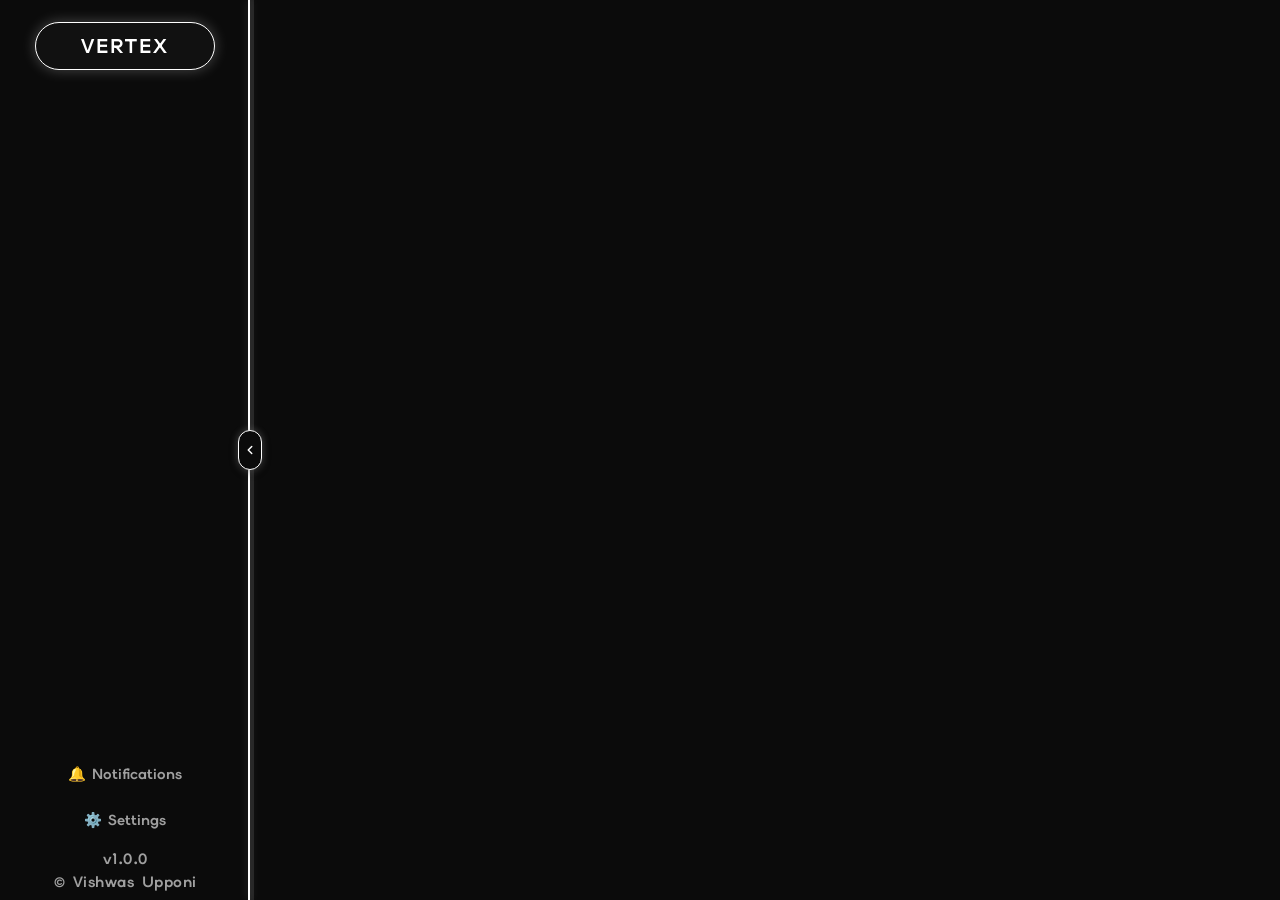
==== web_ui/index.html @ 09a0fcd8 "v1.0.0 release" ====
<!DOCTYPE html>
<html lang="en" data-mode="dark" data-palette="Monochrome Black">
<head>
  <meta charset="UTF-8">
  <meta name="viewport" content="width=device-width, initial-scale=1.0">
  <title>Vertex</title>
  <link rel="stylesheet" href="styles.css?v=2">
</head>
<body>
  <div class="app-container">
    <!-- EXTREME LEFT HOVER TRIGGER FOR AUTO-PEEK -->
    <div id="sidebar-hover-trigger" class="sidebar-hover-trigger" title="Hover to expand sidebar"></div>

    <!-- LEFT SIDEBAR -->
    <aside class="sidebar" id="sidebar">
      <div class="sidebar-separator"></div>

      <!-- Center-Right Edge Collapse Toggle Button (Straddling the separator line) -->
      <button id="sidebar-collapse-btn" class="sidebar-collapse-btn" onclick="toggleSidebarCollapse(event)" title="Collapse Sidebar">
        <svg width="14" height="14" viewBox="0 0 24 24" fill="none" stroke="currentColor" stroke-width="2.5" stroke-linecap="round" stroke-linejoin="round">
          <polyline points="15 18 9 12 15 6"></polyline>
        </svg>
      </button>

      <!-- 1. Centered Glowing Logo Badge -->
      <div class="logo-badge-container" onclick="loadPage('home')" title="Dashboard">
        <div class="logo-badge-text">VERTEX</div>
      </div>

      <!-- 2. Dynamic Modules Navigation Stack (Synchronized dynamically on launch based on UserData/modules) -->
      <div class="module-nav-stack" id="module-nav-stack"></div>

      <!-- 3. Spacer row pushes bottom buttons down -->
      <div class="sidebar-spacer"></div>

      <!-- 4. Static Bottom Buttons & Footer -->
      <div class="bottom-nav-stack">
        <button class="nav-btn bottom-btn" data-page="notifications" onclick="loadPage('notifications')" style="position: relative;">
          <span id="nav-notifications-label">🔔  Notifications</span>
          <span id="sidebar-update-dot" style="display:none; position: absolute; right: 14px; top: 50%; transform: translateY(-50%); width:7px; height:7px; border-radius:50%; background:#10B981; box-shadow:0 0 6px #10B981;"></span>
        </button>
        <button class="nav-btn bottom-btn" data-page="settings" onclick="loadPage('settings')">
          <span>⚙️  Settings</span>
        </button>
        <div class="sidebar-footer">
          <div class="footer-version">v1.0.0</div>
          <div class="footer-author">© Vishwas Upponi</div>
        </div>
      </div>
    </aside>

    <!-- RESIZABLE SASH DIVIDER -->
    <div class="sash-divider" id="sash"></div>

    <!-- MAIN WRAPPER (Persistent Banner + Viewport) -->
    <div class="main-wrapper" style="flex: 1; display: flex; flex-direction: column; height: 100vh; overflow: hidden;">
      <!-- Top App Update Announcement Banner -->
      <div id="app-update-banner" class="app-update-banner" style="display: none;">
        <div class="update-banner-content">
          <span class="update-banner-icon">🚀</span>
          <span id="update-banner-text" class="update-banner-text">Update Available: Vertex Application</span>
          <span id="update-banner-channel" class="update-channel-badge">Stable</span>
        </div>
        <div class="update-banner-actions">
          <button id="update-banner-view-btn" class="update-banner-btn primary" onclick="onUpdateBannerAction('view')">View Release Notes</button>
          <button id="update-banner-dl-btn" class="update-banner-btn secondary" onclick="onUpdateBannerAction('download')">Download</button>
          <button class="update-banner-close" onclick="dismissUpdateBanner()" title="Dismiss">✖</button>
        </div>
      </div>

      <!-- MAIN SCROLLABLE VIEWPORT -->
      <main class="main-viewport" id="viewport" style="flex: 1; height: auto;">
        <!-- Active View rendered here -->
      </main>
    </div>
  </div>

  <script src="app.js"></script>
</body>
</html>
---- web_ui/styles.css ----
@import url('fonts.css');

:root {
  --font-family: 'AppFont', 'Lexend', -apple-system, BlinkMacSystemFont, 'Segoe UI', Roboto, sans-serif;
  --transition-speed: 0.18s cubic-bezier(0.4, 0, 0.2, 1);
  --card-radius: 24px;
  --btn-radius: 21px;

  /* Default Dark Mode (Monochrome Black) */
  --bg-app: #0B0B0B;
  --bg-sidebar: #0B0B0B;
  --bg-card: #111111;
  --bg-card-hover: #161616;
  --bg-input: #1A1A1A;
  --border-card: #222222;
  --border-subtle: #1E1E1E;
  --border-strong: #333333;
  --text-primary: #FFFFFF;
  --text-secondary: #A0A0A0;
  --text-muted: #666666;
  --text-dim: #555555;
  --accent: #FFFFFF;
  --accent-hover: #E5E7EB;
  --accent-text: #111827;
  --accent-glow: rgba(255, 255, 255, 0.25);
  --btn-neutral-bg: #2A2A2A;
  --btn-neutral-hover: #3A3A3A;
  --btn-neutral-text: #FFFFFF;
  --danger: #EF4444;
  --danger-hover: #DC2626;
  --success: #10B981;
}

/* ─────────────────────────────────────────────────────────────
   EXACT PALETTES FROM THEME_MANAGER.PY (DARK MODE)
   ───────────────────────────────────────────────────────────── */
[data-mode="dark"][data-palette="Monochrome Black"], [data-mode="dark"] {
  --accent: #FFFFFF;
  --accent-hover: #333333;
  --accent-text: #111827;
  --accent-glow: rgba(255, 255, 255, 0.25);
}

[data-mode="dark"][data-palette="Teal & Cyan (Original)"] {
  --accent: #14B8A6;
  --accent-hover: #0D9488;
  --accent-text: #0B0B0B;
  --accent-glow: rgba(20, 184, 166, 0.3);
}

[data-mode="dark"][data-palette="Royal Purple"] {
  --accent: #8B5CF6;
  --accent-hover: #7C3AED;
  --accent-text: #FFFFFF;
  --accent-glow: rgba(139, 92, 246, 0.3);
}

[data-mode="dark"][data-palette="Emerald Green"] {
  --accent: #10B981;
  --accent-hover: #059669;
  --accent-text: #0B0B0B;
  --accent-glow: rgba(16, 185, 129, 0.3);
}

[data-mode="dark"][data-palette="Sunset Orange"] {
  --accent: #F97316;
  --accent-hover: #EA580C;
  --accent-text: #0B0B0B;
  --accent-glow: rgba(249, 115, 22, 0.3);
}

[data-mode="dark"][data-palette="Sakura Pink"] {
  --accent: #EC4899;
  --accent-hover: #DB2777;
  --accent-text: #FFFFFF;
  --accent-glow: rgba(236, 72, 153, 0.3);
}

[data-mode="dark"][data-palette="Classic Blue"] {
  --accent: #3B82F6;
  --accent-hover: #2563EB;
  --accent-text: #FFFFFF;
  --accent-glow: rgba(59, 130, 246, 0.3);
}

/* ─────────────────────────────────────────────────────────────
   EXACT LIGHT MODE COLOR TOKENS
   ───────────────────────────────────────────────────────────── */
[data-mode="light"] {
  --bg-app: #EAECEF;
  --bg-sidebar: #EAECEF;
  --bg-card: #FFFFFF;
  --bg-card-hover: #F8FAFC;
  --bg-input: #FFFFFF;
  --border-card: #D1D5DB;
  --border-subtle: #E5E7EB;
  --border-strong: #9CA3AF;
  --text-primary: #111827;
  --text-secondary: #4B5563;
  --text-muted: #9CA3AF;
  --text-dim: #9CA3AF;
  --btn-neutral-bg: #E5E7EB;
  --btn-neutral-hover: #D1D5DB;
  --btn-neutral-text: #111827;
  --danger: #DC2626;
  --danger-hover: #B91C1C;
  --success: #059669;
}

[data-mode="light"][data-palette="Monochrome Black"], [data-mode="light"] {
  --accent: #111827;
  --accent-hover: #1F2937;
  --accent-text: #FFFFFF;
  --accent-glow: rgba(17, 24, 39, 0.2);
}

[data-mode="light"][data-palette="Teal & Cyan (Original)"] {
  --accent: #00796B;
  --accent-hover: #005B50;
  --accent-text: #FFFFFF;
  --accent-glow: rgba(0, 121, 107, 0.2);
}

[data-mode="light"][data-palette="Royal Purple"] {
  --accent: #6D28D9;
  --accent-hover: #5B21B6;
  --accent-text: #FFFFFF;
  --accent-glow: rgba(109, 40, 217, 0.2);
}

[data-mode="light"][data-palette="Emerald Green"] {
  --accent: #047857;
  --accent-hover: #065F46;
  --accent-text: #FFFFFF;
  --accent-glow: rgba(4, 120, 87, 0.2);
}

[data-mode="light"][data-palette="Sunset Orange"] {
  --accent: #C2410C;
  --accent-hover: #9A3412;
  --accent-text: #FFFFFF;
  --accent-glow: rgba(194, 65, 12, 0.2);
}

[data-mode="light"][data-palette="Sakura Pink"] {
  --accent: #BE185D;
  --accent-hover: #9D174D;
  --accent-text: #FFFFFF;
  --accent-glow: rgba(190, 24, 93, 0.2);
}

[data-mode="light"][data-palette="Classic Blue"] {
  --accent: #1D4ED8;
  --accent-hover: #1E40AF;
  --accent-text: #FFFFFF;
  --accent-glow: rgba(29, 78, 216, 0.2);
}

/* ─────────────────────────────────────────────────────────────
   GLOBAL SELECTABLE TEXT RULE (Ground Rule)
   ───────────────────────────────────────────────────────────── */
* {
  margin: 0;
  padding: 0;
  box-sizing: border-box;
  -webkit-user-select: text !important;
  user-select: text !important;
}

h1, h2, h3, h4, h5, h6, p, span, div, label, td, th {
  -webkit-user-select: text !important;
  user-select: text !important;
}

button, input[type="button"], input[type="submit"], .sash-divider {
  -webkit-user-select: none !important;
  user-select: none !important;
}

body {
  font-family: var(--font-family);
  background-color: var(--bg-app);
  color: var(--text-primary);
  overflow: hidden;
  height: 100vh;
  width: 100vw;
  display: flex;
}

/* ----------------- APP CONTAINER ----------------- */
.app-container {
  display: flex;
  width: 100%;
  height: 100%;
}

/* ----------------- LEFT SIDEBAR (MINIMAL SLEEK WIDTH) ----------------- */
.sidebar {
  width: 250px;
  min-width: 210px;
  max-width: 380px;
  background-color: var(--bg-sidebar);
  position: relative;
  display: flex;
  flex-direction: column;
  padding: 0 12px 6px 12px;
  flex-shrink: 0;
  transition: width 0.22s cubic-bezier(0.4, 0, 0.2, 1), opacity 0.18s ease;
}

/* Center-Right Edge Collapse Button (Straddling the vertical separator line) */
.sidebar-collapse-btn {
  position: absolute;
  top: 50%;
  right: -12px;
  transform: translateY(-50%);
  width: 24px;
  height: 40px;
  border-radius: 12px;
  border: 1.5px solid var(--accent);
  background: var(--bg-sidebar);
  color: var(--text-primary);
  display: flex;
  align-items: center;
  justify-content: center;
  cursor: pointer;
  z-index: 1000;
  box-shadow: 0 0 8px var(--accent-glow), 0 2px 8px rgba(0, 0, 0, 0.4);
  transition: background var(--transition-speed), color var(--transition-speed), border-color var(--transition-speed), box-shadow var(--transition-speed), transform 0.15s ease;
  padding: 0;
  outline: none;
}
.sidebar-collapse-btn:hover {
  background: var(--accent);
  color: var(--accent-text);
  border-color: var(--accent);
  box-shadow: 0 0 16px var(--accent-glow), 0 4px 12px rgba(0, 0, 0, 0.5);
  transform: translateY(-50%) scale(1.1);
}
.sidebar-collapse-btn:active {
  transform: translateY(-50%) scale(0.95);
}

/* Extreme left edge hover trigger zone when collapsed */
.sidebar-hover-trigger {
  position: fixed;
  top: 0;
  left: 0;
  width: 14px;
  height: 100vh;
  z-index: 998;
  display: none;
  background: transparent;
  cursor: pointer;
  transition: background 0.15s ease, box-shadow 0.15s ease;
}
.sidebar-hover-trigger.active {
  display: block;
}
.sidebar-hover-trigger:hover {
  background: rgba(255, 255, 255, 0.05);
  box-shadow: 2px 0 10px var(--accent-glow);
}

/* Collapsed Sidebar */
.sidebar.collapsed {
  width: 0 !important;
  min-width: 0 !important;
  max-width: 0 !important;
  padding: 0 !important;
  margin: 0 !important;
  overflow: hidden !important;
  border: none !important;
  opacity: 0 !important;
  pointer-events: none !important;
}

.sash-divider.collapsed {
  display: none !important;
}

/* Peeking Sidebar (Hover-expanded over the screen) */
.sidebar.sidebar-peeking {
  position: fixed !important;
  top: 0 !important;
  left: 0 !important;
  height: 100vh !important;
  width: 250px !important;
  min-width: 250px !important;
  max-width: 250px !important;
  padding: 0 12px 6px 12px !important;
  opacity: 1 !important;
  pointer-events: auto !important;
  z-index: 9999 !important;
  box-shadow: 8px 0 32px rgba(0, 0, 0, 0.6) !important;
  overflow: visible !important;
  animation: sidebarSlideIn 0.2s ease-out;
}

@keyframes sidebarSlideIn {
  from { transform: translateX(-100%); opacity: 0; }
  to { transform: translateX(0); opacity: 1; }
}

.sidebar-separator {
  position: absolute;
  top: 0;
  right: 0;
  width: 2px;
  height: 100%;
  background: var(--accent);
  box-shadow: 0 0 10px var(--accent-glow);
}

/* Wider, Rounder Pill Vertex Logo Button */
.logo-badge-container {
  width: 180px;
  height: 48px;
  margin: 22px auto 26px auto;
  border-radius: 24px;
  border: 1.5px solid var(--accent);
  background: var(--bg-card);
  box-shadow: 0 0 14px var(--accent-glow);
  display: flex;
  align-items: center;
  justify-content: center;
  cursor: pointer;
  transition: transform var(--transition-speed), box-shadow var(--transition-speed);
  -webkit-user-select: none !important;
  user-select: none !important;
}

.logo-badge-container:hover {
  transform: scale(1.03);
  box-shadow: 0 0 20px var(--accent-glow);
}

.logo-badge-text {
  font-size: 20px;
  font-weight: 800;
  letter-spacing: 2px;
  color: var(--text-primary);
}

.sidebar-footer {
  text-align: center;
  padding: 8px 0 2px 0;
  color: var(--text-secondary);
}

.footer-version,
.footer-author {
  font-family: var(--font-family);
  font-size: 15px;
  font-weight: 600;
  letter-spacing: 0.5px;
  color: var(--text-secondary);
}

.footer-author {
  margin-top: 3px;
}

/* Dynamic Modules Navigation Stack */
.module-nav-stack {
  display: flex;
  flex-direction: column;
  gap: 6px;
  overflow-y: auto;
}

/* Spacer to push bottom items down */
.sidebar-spacer {
  flex-grow: 1;
  min-height: 16px;
}

/* Bottom Static Buttons Stack */
.bottom-nav-stack {
  display: flex;
  flex-direction: column;
  gap: 6px;
  padding-bottom: 0;
}

.nav-btn {
  height: 38px;
  border-radius: 19px;
  background: transparent;
  color: var(--text-secondary);
  border: none;
  outline: none;
  display: flex;
  align-items: center;
  justify-content: center;
  font-family: var(--font-family);
  font-size: 13px;
  font-weight: 700;
  cursor: pointer;
  transition: background var(--transition-speed), color var(--transition-speed);
  padding: 0 12px;
  text-align: center;
  white-space: nowrap;
  overflow: hidden;
  text-overflow: ellipsis;
}

.nav-btn:hover {
  background: var(--btn-neutral-bg);
  color: var(--text-primary);
}

.nav-btn.active {
  background: var(--accent);
  color: var(--accent-text);
  box-shadow: 0 4px 14px var(--accent-glow);
}

.nav-btn.bottom-btn {
  height: 40px;
  border-radius: 20px;
  font-size: 14.5px;
}

.sidebar-footer {
  text-align: center;
  font-size: 11.5px;
  color: var(--text-secondary);
  font-weight: 700;
  padding-top: 4px;
}

.sash-divider {
  width: 4px;
  background-color: var(--border-card);
  cursor: col-resize;
  flex-shrink: 0;
  transition: background-color var(--transition-speed);
}
.sash-divider:hover {
  background-color: var(--accent);
}

/* ----------------- MAIN VIEWPORT (FULL HEIGHT FLEX) ----------------- */
.main-viewport {
  flex: 1;
  overflow: hidden;
  padding: 14px 20px 14px 20px;
  background-color: var(--bg-app);
  display: flex;
  flex-direction: column;
  height: 100vh;
  box-sizing: border-box;
}

/* ----------------- 24PX CARDS ----------------- */
.original-card {
  background-color: var(--bg-card);
  border: 1px solid var(--border-card);
  border-radius: var(--card-radius);
}

/* ----------------- 21PX PILL BUTTONS ----------------- */
.btn-pill {
  height: 42px;
  border-radius: var(--btn-radius);
  padding: 0 24px;
  font-family: var(--font-family);
  font-size: 13.5px;
  font-weight: 700;
  border: none;
  outline: none;
  cursor: pointer;
  display: inline-flex;
  align-items: center;
  justify-content: center;
  gap: 8px;
  white-space: nowrap;
  transition: all var(--transition-speed);
}

.btn-pill-primary {
  background-color: var(--accent);
  color: var(--accent-text);
  box-shadow: 0 4px 14px var(--accent-glow);
}

.btn-pill-primary:hover {
  background-color: var(--accent-hover);
  transform: translateY(-1px);
  box-shadow: 0 6px 20px var(--accent-glow);
}

.btn-pill-secondary {
  background-color: var(--btn-neutral-bg);
  color: var(--btn-neutral-text);
}

.btn-pill-secondary:hover {
  background-color: var(--btn-neutral-hover);
}

/* Compact Actions in Web Card (Vertically centered) */
.btn-compact {
  height: 28px;
  border-radius: 14px;
  font-size: 12px;
  padding: 0 14px;
  display: inline-flex;
  align-items: center;
  justify-content: center;
  line-height: 1;
}

/* ----------------- HOME PAGE FULL-HEIGHT EXPANDING LAYOUT ----------------- */
.home-page-container {
  display: flex;
  flex-direction: column;
  height: 100%;
  width: 100%;
  box-sizing: border-box;
}

.home-header {
  flex-shrink: 0;
  text-align: center;
  padding: 4px 10px 18px 10px; /* Clean breathing room between subtitle and web card */
}

.home-title {
  font-size: 32px;
  font-weight: 800;
  letter-spacing: 1.5px;
  color: var(--text-primary);
  margin-bottom: 4px;
}

.home-subtitle {
  font-size: 17px;
  color: var(--text-secondary);
  line-height: 1.45;
  width: 100%;
  margin: 0 auto;
}

.home-web-card {
  flex: 1;
  display: flex;
  flex-direction: column;
  margin-bottom: 12px;
  padding: 10px 14px 14px 14px;
  min-height: 220px;
  overflow: hidden;
}

/* Vertically middle-justified action bar */
.web-card-actions {
  display: flex;
  justify-content: flex-end;
  align-items: center; /* Vertically center in top bar */
  height: 36px;
  gap: 10px;
  margin-bottom: 8px;
  padding-right: 4px;
  flex-shrink: 0;
}

.web-frame-wrapper {
  flex: 1;
  width: 100%;
  border-radius: 16px;
  overflow: hidden;
  background: var(--bg-app);
  border: 1px solid var(--border-card);
  min-height: 180px;
  position: relative;
  cursor: auto !important;
}

.web-loading-bar {
  position: absolute;
  top: 0;
  left: 0;
  height: 3px;
  width: 0%;
  background: var(--accent);
  box-shadow: 0 0 10px var(--accent-glow);
  z-index: 100;
  transition: width 0.25s cubic-bezier(0.4, 0, 0.2, 1), opacity 0.2s ease;
  pointer-events: none;
}

.web-frame-wrapper iframe {
  width: 100%;
  height: 100%;
  border: none;
  display: block;
  cursor: auto !important;
  pointer-events: auto !important;
}

.home-social-card {
  flex-shrink: 0;
  margin-bottom: 0;
  padding: 14px 18px 16px 18px;
  text-align: center;
}

.social-title {
  font-size: 19px;
  font-weight: 700;
  color: var(--accent);
  margin-bottom: 12px;
}

.social-buttons-row {
  display: flex;
  gap: 16px;
  justify-content: center;
  flex-wrap: wrap;
}

/* ----------------- BRAND GLOW BUTTONS (+2 Points Larger) ----------------- */
.brand-glow-btn {
  width: 150px;
  height: 44px;
  border-radius: 22px;
  background-color: var(--bg-card);
  border: 1px solid var(--border-card);
  color: var(--text-secondary);
  font-family: var(--font-family);
  font-size: 15px;
  font-weight: 700;
  cursor: pointer;
  display: inline-flex;
  align-items: center;
  justify-content: center;
  transition: all var(--transition-speed);
}

.brand-glow-btn.website:hover {
  border-color: #1BE6D2;
  color: #1BE6D2;
  box-shadow: 0 0 14px rgba(27, 230, 210, 0.4);
}

.brand-glow-btn.linkedin:hover {
  border-color: #0077B5;
  color: #0077B5;
  box-shadow: 0 0 14px rgba(0, 119, 181, 0.4);
}

.brand-glow-btn.youtube:hover {
  border-color: #FF0000;
  color: #FF0000;
  box-shadow: 0 0 14px rgba(255, 0, 0, 0.4);
}

.brand-glow-btn.twitter:hover {
  border-color: #FFFFFF;
  color: #FFFFFF;
  box-shadow: 0 0 14px rgba(255, 255, 255, 0.4);
}

[data-mode="light"] .brand-glow-btn.website:hover {
  border-color: #00796B;
  color: #00796B;
  box-shadow: 0 0 14px rgba(0, 121, 107, 0.4);
}

[data-mode="light"] .brand-glow-btn.twitter:hover {
  border-color: #111827;
  color: #111827;
  box-shadow: 0 0 14px rgba(17, 24, 39, 0.4);
}

/* ----------------- SETTINGS PAGE STYLES ----------------- */
.settings-page-container {
  padding: 10px 20px 30px 20px;
  overflow-y: auto;
  height: 100%;
  width: 100%;
  box-sizing: border-box;
}

.settings-page-title {
  font-size: 24px;
  font-weight: 800;
  color: var(--text-primary);
  margin-bottom: 20px;
}

.settings-section-header {
  font-size: 16px;
  font-weight: 700;
  color: var(--accent);
  margin: 22px 0 8px 0;
}

.settings-card {
  padding: 20px 24px;
  margin-bottom: 12px;
  border-radius: 16px;
}

.settings-row {
  display: flex;
  justify-content: space-between;
  align-items: center;
  gap: 20px;
  flex-wrap: wrap;
}

.settings-info {
  flex: 1;
  min-width: 260px;
}

.settings-item-title {
  font-size: 15px;
  font-weight: 700;
  color: var(--text-primary);
  margin-bottom: 4px;
}

.settings-item-desc {
  font-size: 14px;
  color: var(--text-secondary);
  line-height: 1.45;
}

.settings-controls {
  display: flex;
  gap: 12px;
  align-items: center;
}

.settings-select {
  width: 195px;
  height: 42px;
  border-radius: 12px;
  background: var(--btn-neutral-bg);
  border: 1px solid var(--border-subtle);
  color: var(--btn-neutral-text);
  font-family: var(--font-family);
  font-size: 13.5px;
  font-weight: 700;
  padding: 0 14px;
  outline: none;
  cursor: pointer;
  transition: all var(--transition-speed);
}

.settings-select:hover {
  background: var(--btn-neutral-hover);
}

.settings-btn-mode {
  width: 150px;
  height: 42px;
  border-radius: 12px;
  background: var(--btn-neutral-bg);
  color: var(--btn-neutral-text);
  font-family: var(--font-family);
  font-size: 14px;
  font-weight: 700;
  border: none;
  cursor: pointer;
  transition: all var(--transition-speed);
  display: inline-flex;
  align-items: center;
  justify-content: center;
}

.settings-btn-mode:hover {
  background: var(--btn-neutral-hover);
}

.settings-btn-action {
  height: 42px;
  padding: 0 24px;
  border-radius: 12px;
  background: var(--accent);
  color: var(--accent-text);
  font-family: var(--font-family);
  font-size: 15px;
  font-weight: 700;
  border: none;
  cursor: pointer;
  transition: all var(--transition-speed);
  box-shadow: 0 4px 14px var(--accent-glow);
  display: inline-flex;
  align-items: center;
  justify-content: center;
}

.settings-btn-action:hover {
  background: var(--accent-hover);
  transform: translateY(-1px);
  box-shadow: 0 6px 18px var(--accent-glow);
}

/* ----------------- NOTIFICATIONS PAGE STYLES ----------------- */
.notif-page-container {
  padding: 10px 20px 30px 20px;
  overflow-y: auto;
  height: 100%;
  width: 100%;
  box-sizing: border-box;
}

.notif-header-row {
  display: flex;
  justify-content: space-between;
  align-items: center;
  margin-bottom: 20px;
  flex-wrap: wrap;
  gap: 15px;
}

.notif-page-title {
  font-size: 24px;
  font-weight: 800;
  color: var(--text-primary);
}

.notif-header-actions {
  display: flex;
  gap: 10px;
}

.notif-btn-primary {
  height: 38px;
  border-radius: 19px;
  padding: 0 20px;
  background: var(--accent);
  color: var(--accent-text);
  font-family: var(--font-family);
  font-size: 13px;
  font-weight: 700;
  border: none;
  cursor: pointer;
  box-shadow: 0 2px 10px var(--accent-glow);
  transition: all var(--transition-speed);
}

.notif-btn-primary:hover {
  background: var(--accent-hover);
  transform: translateY(-1px);
}

.notif-btn-secondary {
  height: 38px;
  border-radius: 19px;
  padding: 0 18px;
  background: var(--btn-neutral-bg);
  color: var(--btn-neutral-text);
  font-family: var(--font-family);
  font-size: 13px;
  font-weight: 700;
  border: none;
  cursor: pointer;
  transition: all var(--transition-speed);
}

.notif-btn-secondary:hover {
  background: var(--btn-neutral-hover);
}

.notif-filter-bar {
  display: flex;
  justify-content: space-between;
  align-items: center;
  gap: 15px;
  margin-bottom: 20px;
  flex-wrap: wrap;
}

.notif-search-input {
  width: 320px;
  height: 40px;
  border-radius: 20px;
  background: var(--bg-card);
  border: 1px solid var(--border-card);
  color: var(--text-primary);
  padding: 0 16px;
  font-size: 13px;
  font-family: var(--font-family);
  outline: none;
  transition: all var(--transition-speed);
}

.notif-search-input:focus {
  border-color: var(--accent);
  box-shadow: 0 0 10px var(--accent-glow);
}

.notif-segmented-tabs {
  display: flex;
  gap: 4px;
  background: var(--btn-neutral-bg);
  padding: 4px;
  border-radius: 20px;
}

.seg-tab {
  height: 32px;
  padding: 0 14px;
  border-radius: 16px;
  border: none;
  background: transparent;
  color: var(--text-secondary);
  font-family: var(--font-family);
  font-size: 12.5px;
  font-weight: 700;
  cursor: pointer;
  transition: all var(--transition-speed);
  white-space: nowrap;
}

.seg-tab:hover {
  color: var(--text-primary);
}

.seg-tab.active {
  background: var(--accent);
  color: var(--accent-text);
  box-shadow: 0 2px 8px var(--accent-glow);
}

.notif-cards-container {
  display: flex;
  flex-direction: column;
  gap: 14px;
}

.notif-card {
  padding: 20px 24px;
  border-radius: 16px;
  transition: all var(--transition-speed);
}

.notif-card.unread {
  border-color: var(--accent);
  box-shadow: 0 0 12px var(--accent-glow);
}

.notif-card-meta {
  display: flex;
  justify-content: space-between;
  align-items: center;
  margin-bottom: 10px;
}

.notif-badge {
  display: inline-flex;
  align-items: center;
  height: 28px;
  padding: 0 12px;
  border-radius: 12px;
  font-size: 12px;
  font-weight: 800;
  letter-spacing: 0.5px;
}

.badge-red { background: #7F1D1D; color: #FCA5A5; }
.badge-teal { background: #134E4A; color: #5EEAD4; }
.badge-purple { background: #581C87; color: #E9D5FF; }
.badge-blue { background: #0C4A6E; color: #7DD3FC; }

[data-mode="light"] .badge-red { background: #FEE2E2; color: #DC2626; }
[data-mode="light"] .badge-teal { background: #CCFBF1; color: #0D9488; }
[data-mode="light"] .badge-purple { background: #F3E8FF; color: #9333EA; }
[data-mode="light"] .badge-blue { background: #E0F2FE; color: #0284C7; }

.notif-date {
  font-size: 13px;
}

.notif-date.unread {
  color: var(--accent);
  font-weight: 700;
}

.notif-date.read {
  color: var(--text-muted);
}

.notif-card-title {
  font-size: 16px;
  font-weight: 700;
  color: var(--text-primary);
  margin-bottom: 6px;
}

.notif-card-msg {
  font-size: 14.5px;
  color: var(--text-secondary);
  line-height: 1.5;
  margin-bottom: 16px;
}

.notif-card-actions {
  display: flex;
  gap: 10px;
  flex-wrap: wrap;
}

.btn-notif-dismiss {
  background: transparent !important;
  border: 1px solid var(--danger) !important;
  color: var(--danger) !important;
}

.btn-notif-dismiss:hover {
  background: rgba(239, 68, 68, 0.1) !important;
}

.notif-empty-state {
  text-align: center;
  padding: 60px 20px;
}

.empty-emoji {
  font-size: 42px;
  margin-bottom: 12px;
}

.empty-title {
  font-size: 18px;
  font-weight: 700;
  color: var(--text-primary);
  margin-bottom: 6px;
}

.empty-desc {
  font-size: 14px;
  color: var(--text-secondary);
}

.notif-loading-state,
.module-loading-state {
  display: flex;
  flex-direction: column;
  align-items: center;
  justify-content: center;
  padding: 60px 20px;
  gap: 16px;
  text-align: center;
}

.spinner-pulse {
  width: 42px;
  height: 42px;
  border-radius: 50%;
  border: 3.5px solid rgba(255, 255, 255, 0.08);
  border-top-color: var(--accent);
  box-shadow: 0 0 16px var(--accent-glow);
  animation: spinRing 0.85s cubic-bezier(0.55, 0.15, 0.45, 0.85) infinite;
}

@keyframes spinRing {
  0% { transform: rotate(0deg); }
  100% { transform: rotate(360deg); }
}

.notif-loading-text {
  font-size: 15px;
  font-weight: 600;
  color: var(--text-secondary);
  letter-spacing: 0.5px;
}

.btn-spinner {
  display: inline-block;
  width: 14px;
  height: 14px;
  border: 2px solid rgba(255, 255, 255, 0.25);
  border-top-color: currentColor;
  border-radius: 50%;
  animation: spinRing 0.75s linear infinite;
  margin-right: 8px;
  vertical-align: -2px;
}

/* ----------------- MODULE MANAGER & CLOUD STORE STYLES ----------------- */
.module-page-container {
  padding: 10px 20px 30px 20px;
  overflow-y: auto;
  height: 100%;
  width: 100%;
  box-sizing: border-box;
}

.module-header-row {
  display: flex;
  justify-content: space-between;
  align-items: center;
  margin-bottom: 20px;
  flex-wrap: wrap;
  gap: 15px;
}

.module-page-title {
  font-size: 24px;
  font-weight: 800;
  color: var(--text-primary);
}

.module-header-actions {
  display: flex;
  gap: 12px;
}

.module-btn-primary {
  height: 42px;
  border-radius: 21px;
  padding: 0 22px;
  background: var(--accent);
  color: var(--accent-text);
  font-family: var(--font-family);
  font-size: 14.5px;
  font-weight: 700;
  border: none;
  cursor: pointer;
  box-shadow: 0 2px 10px var(--accent-glow);
  transition: all var(--transition-speed);
}

.module-btn-primary:hover {
  background: var(--accent-hover);
  transform: translateY(-1px);
}

.module-btn-secondary {
  height: 42px;
  border-radius: 21px;
  padding: 0 22px;
  background: var(--btn-neutral-bg);
  border: 1px solid var(--border-card);
  color: var(--btn-neutral-text);
  font-family: var(--font-family);
  font-size: 14.5px;
  font-weight: 700;
  cursor: pointer;
  transition: all var(--transition-speed);
}

.module-btn-secondary:hover {
  background: var(--btn-neutral-hover);
}

.installed-modules-list {
  display: flex;
  flex-direction: column;
  gap: 12px;
}

.module-card {
  display: flex;
  justify-content: space-between;
  align-items: center;
  padding: 18px 24px;
  border-radius: 16px;
  gap: 20px;
}

.module-card-left {
  display: flex;
  align-items: center;
  gap: 16px;
  flex: 1;
  min-width: 280px;
}

.module-status-dot {
  font-size: 20px;
  line-height: 1;
}

.dot-enabled { color: #10B981; text-shadow: 0 0 8px rgba(16, 185, 129, 0.4); }
.dot-disabled { color: #EF4444; text-shadow: 0 0 8px rgba(239, 68, 68, 0.4); }

.module-name-row {
  display: flex;
  align-items: center;
  gap: 10px;
  margin-bottom: 4px;
}

.module-name {
  font-size: 16px;
  font-weight: 700;
  color: var(--text-primary);
}

.module-error-badge {
  font-size: 12px;
  color: #EF4444;
  background: rgba(239, 68, 68, 0.12);
  border: 1px solid rgba(239, 68, 68, 0.3);
  padding: 2px 8px;
  border-radius: 6px;
}

.module-desc {
  font-size: 14px;
  color: var(--text-secondary);
  line-height: 1.45;
}

.module-card-actions {
  display: flex;
  align-items: center;
  gap: 16px;
}

.module-delete-btn {
  width: 42px;
  height: 42px;
  border-radius: 12px;
  background: transparent;
  border: 1px solid #7F1D1D;
  color: #EF4444;
  font-size: 18px;
  cursor: pointer;
  display: inline-flex;
  align-items: center;
  justify-content: center;
  transition: all var(--transition-speed);
}

.module-delete-btn:hover {
  background: rgba(239, 68, 68, 0.15);
  border-color: #EF4444;
}

/* iOS-Style Toggle Switch */
.ios-switch {
  position: relative;
  display: inline-block;
  width: 54px;
  height: 28px;
  flex-shrink: 0;
}

.ios-switch input {
  opacity: 0;
  width: 0;
  height: 0;
}

.ios-slider {
  position: absolute;
  cursor: pointer;
  top: 0;
  left: 0;
  right: 0;
  bottom: 0;
  background-color: var(--btn-neutral-hover);
  transition: .25s cubic-bezier(0.4, 0, 0.2, 1);
  border-radius: 14px;
}

.ios-slider:before {
  position: absolute;
  content: "";
  height: 22px;
  width: 22px;
  left: 3px;
  bottom: 3px;
  background-color: white;
  transition: .25s cubic-bezier(0.4, 0, 0.2, 1);
  border-radius: 50%;
  box-shadow: 0 2px 4px rgba(0,0,0,0.3);
}

.ios-switch input:checked + .ios-slider {
  background-color: #10B981;
}

.ios-switch input:checked + .ios-slider:before {
  transform: translateX(26px);
}

/* Modals */
.modal-backdrop {
  position: fixed;
  top: 0;
  left: 0;
  width: 100vw;
  height: 100vh;
  background: rgba(0, 0, 0, 0.75);
  backdrop-filter: blur(5px);
  z-index: 1000;
  display: flex;
  align-items: center;
  justify-content: center;
}

.modal-card {
  background: var(--bg-card);
  border: 1px solid var(--border-card);
  border-radius: 18px;
  box-shadow: 0 10px 40px rgba(0, 0, 0, 0.5);
  box-sizing: border-box;
}

.cloud-store-dialog {
  width: 840px;
  max-width: 92vw;
  max-height: 85vh;
  display: flex;
  flex-direction: column;
  padding: 24px 30px;
}

.modal-header {
  display: flex;
  justify-content: space-between;
  align-items: flex-start;
  margin-bottom: 20px;
}

.modal-title {
  font-size: 22px;
  font-weight: 800;
  color: var(--text-primary);
  margin-bottom: 2px;
}

.modal-subtitle {
  font-size: 14px;
  color: var(--text-secondary);
}

.modal-header-btns {
  display: flex;
  gap: 10px;
  align-items: center;
}

.modal-close-btn {
  width: 32px;
  height: 32px;
  border-radius: 16px;
  border: none;
  background: var(--btn-neutral-bg);
  color: var(--text-secondary);
  font-size: 14px;
  cursor: pointer;
  display: inline-flex;
  align-items: center;
  justify-content: center;
  transition: all var(--transition-speed);
}

.modal-close-btn:hover {
  background: var(--btn-neutral-hover);
  color: var(--text-primary);
}

.cloud-catalog-list {
  flex: 1;
  overflow-y: auto;
  display: flex;
  flex-direction: column;
  gap: 12px;
  padding-right: 6px;
}

.cloud-catalog-card {
  display: flex;
  align-items: center;
  gap: 16px;
  padding: 16px 20px;
  border-radius: 14px;
}

.cloud-card-icon {
  font-size: 26px;
}

.cloud-card-info {
  flex: 1;
  min-width: 250px;
}

.cloud-card-title {
  font-size: 16px;
  font-weight: 700;
  color: var(--text-primary);
  margin-bottom: 2px;
}

.cloud-card-desc {
  font-size: 13.5px;
  color: var(--text-secondary);
}

.install-progress-dialog {
  width: 520px;
  max-width: 90vw;
  padding: 25px 30px;
}

.install-dlg-title {
  font-size: 17px;
  font-weight: 800;
  color: var(--text-primary);
  margin-bottom: 6px;
}

.install-dlg-status {
  font-size: 13.5px;
  color: var(--text-secondary);
  margin-bottom: 16px;
}

.install-progress-track {
  width: 100%;
  height: 8px;
  border-radius: 4px;
  background: var(--btn-neutral-bg);
  overflow: hidden;
  margin-bottom: 15px;
}

.install-progress-fill {
  height: 100%;
  width: 0%;
  background: var(--accent);
  transition: width 0.3s ease, background 0.3s ease;
}

.install-dlg-actions {
  display: flex;
  justify-content: flex-end;
}

/* ----------------- ADDON MODULE VIEW STYLES ----------------- */
.module-view-container {
  padding: 10px 20px 30px 20px;
  overflow-y: auto;
  height: 100%;
  width: 100%;
  box-sizing: border-box;
}

.module-view-header {
  text-align: center;
  margin-bottom: 24px;
}

.module-view-title {
  font-size: 32px;
  font-weight: 800;
  color: var(--text-primary);
  margin-bottom: 8px;
  letter-spacing: 1px;
}

.module-instructions-link {
  font-size: 15px;
  font-weight: 700;
  color: var(--accent);
  text-decoration: underline;
  cursor: pointer;
  transition: all var(--transition-speed);
}

.module-instructions-link:hover {
  filter: brightness(1.2);
}

.module-section-card {
  padding: 24px;
  margin-bottom: 18px;
  border-radius: 20px;
}

.action-btn-row {
  display: grid;
  grid-template-columns: repeat(auto-fit, minmax(160px, 1fr));
  gap: 14px;
  margin-bottom: 16px;
}

.btn-pill-danger {
  background: #7e2828 !important;
  color: #FFFFFF !important;
  border: none !important;
}

.btn-pill-danger:hover {
  background: #5c1d1d !important;
}

.module-display-box {
  background: var(--bg-app);
  border: 1px solid var(--border-subtle);
  border-radius: 12px;
  padding: 14px;
  font-size: 12.5px;
  color: var(--text-secondary);
  line-height: 1.5;
  overflow-y: auto;
  font-family: monospace;
  white-space: pre-wrap;
  margin-bottom: 12px;
  min-height: 80px;
}

.module-status-italic {
  font-size: 15px;
  font-style: italic;
  color: var(--accent);
  text-align: center;
}

/* ─── Option 4: M3 Inset Pill (Squircle) Custom Checkbox ─── */
.custom-chk-row {
  display: flex;
  align-items: center;
  gap: 12px;
  cursor: pointer;
  user-select: none;
  margin-bottom: 12px;
}

.custom-chk-row input[type="checkbox"] {
  position: absolute;
  opacity: 0;
  width: 0;
  height: 0;
  pointer-events: none;
}

.m3-checkbox {
  width: 22px;
  height: 22px;
  border-radius: 8px;
  background-color: #0E0E0E;
  border: 1.5px solid #2D2D2D;
  box-shadow: inset 0 1px 3px rgba(0, 0, 0, 0.7), 0 1px 1px rgba(255, 255, 255, 0.04);
  display: inline-flex;
  align-items: center;
  justify-content: center;
  flex-shrink: 0;
  transition: all var(--transition-speed);
  box-sizing: border-box;
}

[data-mode="light"] .m3-checkbox {
  background-color: #F3F4F6;
  border-color: #D1D5DB;
  box-shadow: inset 0 1px 2px rgba(0, 0, 0, 0.08);
}

.custom-chk-row:hover .m3-checkbox,
.area-chk-row:hover .m3-checkbox {
  border-color: var(--accent);
  box-shadow: inset 0 1px 2px rgba(0, 0, 0, 0.5), 0 0 8px var(--accent-glow);
}

.custom-chk-row input[type="checkbox"]:checked + .m3-checkbox,
.area-chk-row input[type="checkbox"]:checked + .m3-checkbox {
  background-color: var(--accent) !important;
  border-color: var(--accent) !important;
  background-image: url("data:image/svg+xml,%3Csvg xmlns='http://www.w3.org/2000/svg' viewBox='0 0 24 24' fill='none' stroke='%23FFFFFF' stroke-width='3.2' stroke-linecap='round' stroke-linejoin='round'%3E%3Cpolyline points='20 6 9 17 4 12'%3E%3C/polyline%3E%3C/svg%3E") !important;
  background-position: center !important;
  background-repeat: no-repeat !important;
  background-size: 14px 14px !important;
  box-shadow: 0 2px 10px var(--accent-glow), inset 0 1px 1px rgba(255, 255, 255, 0.3) !important;
}

[data-palette="Monochrome Black"][data-mode="dark"] .custom-chk-row input[type="checkbox"]:checked + .m3-checkbox,
[data-palette="Monochrome Black"][data-mode="dark"] .area-chk-row input[type="checkbox"]:checked + .m3-checkbox {
  background-image: url("data:image/svg+xml,%3Csvg xmlns='http://www.w3.org/2000/svg' viewBox='0 0 24 24' fill='none' stroke='%23000000' stroke-width='3.2' stroke-linecap='round' stroke-linejoin='round'%3E%3Cpolyline points='20 6 9 17 4 12'%3E%3C/polyline%3E%3C/svg%3E") !important;
}

.chk-label-bold {
  font-size: 17px;
  font-weight: 700;
  color: var(--text-primary);
}

.gemini-subframe {
  background: var(--bg-app);
  border: 1px solid var(--border-card);
  border-radius: 14px;
  padding: 22px;
  margin-top: 14px;
}

[data-mode="light"] .gemini-subframe {
  background: #F1F3F5;
  border: 1px solid var(--border-card);
}

.privacy-notice-box {
  font-size: 16px;
  color: var(--text-secondary);
  line-height: 1.6;
}

.privacy-title {
  font-size: 20px;
  font-weight: 800;
  color: var(--accent);
  margin-bottom: 12px;
}

.privacy-text {
  margin-bottom: 12px;
}

.privacy-list {
  margin-left: 24px;
  margin-bottom: 12px;
  line-height: 1.6;
}

.form-row {
  display: flex;
  align-items: center;
  justify-content: space-between;
  gap: 15px;
  flex-wrap: wrap;
}

.form-row-label {
  font-size: 18px;
  font-weight: 700;
  color: var(--text-primary);
  min-width: 220px;
}

.input-with-eye {
  display: flex;
  gap: 10px;
  align-items: center;
  flex: 1;
  min-width: 260px;
}

.module-input {
  flex: 1;
  height: 38px;
  border-radius: 12px;
  background: var(--bg-input, var(--bg-app));
  border: 1.5px solid var(--border-card);
  color: var(--text-primary);
  padding: 0 14px;
  font-family: var(--font-family);
  font-size: 14px;
  outline: none;
  transition: all var(--transition-speed);
}

[data-mode="light"] .module-input {
  background: #FFFFFF;
  border: 1.5px solid #9CA3AF;
  box-shadow: 0 1px 3px rgba(0, 0, 0, 0.05);
}

.module-input:hover {
  border-color: var(--accent);
}

.module-input:focus {
  border-color: var(--accent) !important;
  box-shadow: 0 0 10px var(--accent-glow);
}

/* Disable default browser password reveal and clear buttons (Edge / WebView2 / IE / WebKit) */
input::-ms-reveal,
input::-ms-clear,
.module-input::-ms-reveal,
.module-input::-ms-clear {
  display: none !important;
  width: 0 !important;
  height: 0 !important;
  pointer-events: none !important;
}

input::-webkit-credentials-auto-fill-button,
input::-webkit-contacts-auto-fill-button {
  visibility: hidden !important;
  display: none !important;
  pointer-events: none !important;
  height: 0 !important;
  width: 0 !important;
  margin: 0 !important;
}

.eye-btn {
  width: 38px;
  height: 38px;
  border-radius: 12px;
  background: var(--btn-neutral-bg);
  border: 1.5px solid var(--border-card);
  color: var(--text-secondary);
  font-size: 15px;
  cursor: pointer;
  display: inline-flex;
  align-items: center;
  justify-content: center;
  transition: all var(--transition-speed);
}

[data-mode="light"] .eye-btn {
  background: #FFFFFF;
  border: 1.5px solid #9CA3AF;
  color: var(--text-primary);
}

.eye-btn:hover {
  background: var(--btn-neutral-hover);
  color: var(--text-primary);
}

.form-grid {
  display: grid;
  grid-template-columns: repeat(auto-fit, minmax(280px, 1fr));
  gap: 18px;
}

.form-field-row {
  display: flex;
  flex-direction: column;
  gap: 6px;
}

.form-field-label {
  font-size: 15px;
  font-weight: 700;
  color: var(--text-secondary);
}

.module-run-container {
  text-align: center;
  margin-top: 25px;
  margin-bottom: 30px;
}

.module-btn-run {
  height: 46px;
  padding: 0 32px;
  border-radius: 23px;
  background: var(--accent);
  color: var(--accent-text);
  font-family: var(--font-family);
  font-size: 15px;
  font-weight: 800;
  border: none;
  cursor: pointer;
  box-shadow: 0 4px 16px var(--accent-glow);
  transition: all var(--transition-speed);
  display: inline-flex;
  align-items: center;
  justify-content: center;
}

.module-btn-run:hover {
  background: var(--accent-hover);
  transform: translateY(-1px);
  box-shadow: 0 6px 22px var(--accent-glow);
}

/* GST Downloader Modern Two-Column Layout */
.gst-input-grid {
  display: grid;
  grid-template-columns: 200px 1fr;
  row-gap: 16px;
  column-gap: 20px;
  align-items: center;
}

@media (max-width: 680px) {
  .gst-input-grid {
    grid-template-columns: 1fr;
    row-gap: 8px;
  }
  .gst-label-right {
    text-align: left !important;
  }
}

.gst-label-right {
  text-align: right;
  font-size: 19px;
  font-weight: 700;
  color: var(--text-secondary);
}

.gst-section-outer-header {
  display: flex;
  justify-content: space-between;
  align-items: center;
  margin-top: 24px;
  margin-bottom: 8px;
  padding: 0 6px;
}

.gst-section-title-large {
  font-size: 24px;
  font-weight: 800;
  color: var(--text-primary);
  margin: 0;
}

.gst-months-grid-4col {
  display: grid;
  grid-template-columns: repeat(4, 1fr);
  row-gap: 16px;
  column-gap: 24px;
}

.gst-forms-grid-4col {
  display: grid;
  grid-template-columns: repeat(4, 1fr);
  column-gap: 24px;
  align-items: center;
}

@media (max-width: 768px) {
  .gst-months-grid-4col {
    grid-template-columns: repeat(2, 1fr);
  }
  .gst-forms-grid-4col {
    grid-template-columns: repeat(2, 1fr);
    row-gap: 12px;
  }
}

/* ─────────────────────────────────────────────────────────────
   TOP APP UPDATE ANNOUNCEMENT BANNER
   ───────────────────────────────────────────────────────────── */
.app-update-banner {
  background: linear-gradient(90deg, #1e1b4b 0%, #0f172a 100%);
  border-bottom: 1px solid #4338ca;
  color: #f8fafc;
  padding: 10px 24px;
  display: flex;
  justify-content: space-between;
  align-items: center;
  gap: 16px;
  z-index: 999;
  font-size: 13px;
  animation: fadeIn 0.2s ease-in-out;
}
.update-banner-content {
  display: flex;
  align-items: center;
  gap: 10px;
  flex: 1;
}
.update-banner-icon {
  font-size: 16px;
}
.update-banner-text {
  font-weight: 500;
}
.update-channel-badge {
  font-size: 10px;
  font-weight: 700;
  text-transform: uppercase;
  padding: 2px 7px;
  border-radius: 999px;
  background: #3b82f6;
  color: #ffffff;
}
.update-channel-badge.beta {
  background: #a855f7;
}
.update-banner-actions {
  display: flex;
  align-items: center;
  gap: 10px;
}
.update-banner-btn {
  padding: 5px 12px;
  border-radius: 8px;
  font-size: 12px;
  font-weight: 600;
  cursor: pointer;
  transition: all var(--transition-speed);
  border: 1px solid transparent;
}
.update-banner-btn.primary {
  background: #38bdf8;
  color: #0b0f19;
}
.update-banner-btn.primary:hover {
  background: #7dd3fc;
}
.update-banner-btn.secondary {
  background: rgba(255, 255, 255, 0.1);
  color: #ffffff;
  border-color: rgba(255, 255, 255, 0.15);
}
.update-banner-btn.secondary:hover {
  background: rgba(255, 255, 255, 0.2);
}
.update-banner-close {
  background: transparent;
  border: none;
  color: #94a3b8;
  font-size: 14px;
  cursor: pointer;
  padding: 4px;
  line-height: 1;
}
.update-banner-close:hover {
  color: #ffffff;
}
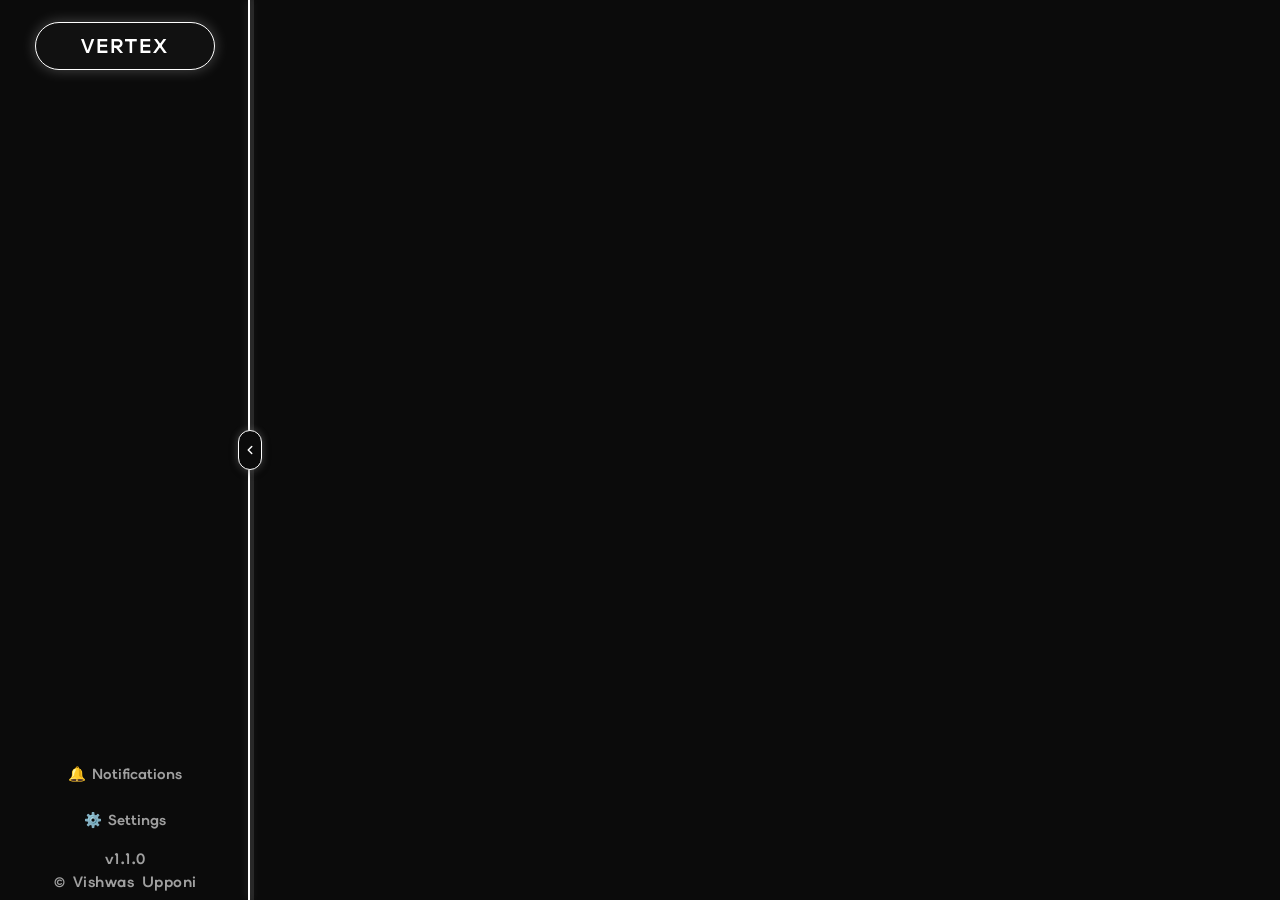
==== commit e89468db: "release: v1.1.0 - splash screen, 1-click self-updater, and Windows 10 fixes" ====
--- a/web_ui/index.html
+++ b/web_ui/index.html
@@ -43,7 +43,7 @@
           <span>⚙️  Settings</span>
         </button>
         <div class="sidebar-footer">
-          <div class="footer-version">v1.0.0</div>
+          <div id="footer-version" class="footer-version">v1.1.0</div>
           <div class="footer-author">© Vishwas Upponi</div>
         </div>
       </div>
@@ -63,7 +63,7 @@
         </div>
         <div class="update-banner-actions">
           <button id="update-banner-view-btn" class="update-banner-btn primary" onclick="onUpdateBannerAction('view')">View Release Notes</button>
-          <button id="update-banner-dl-btn" class="update-banner-btn secondary" onclick="onUpdateBannerAction('download')">Download</button>
+          <button id="update-banner-dl-btn" class="update-banner-btn secondary" onclick="onUpdateBannerAction('download')">Update Now</button>
           <button class="update-banner-close" onclick="dismissUpdateBanner()" title="Dismiss">✖</button>
         </div>
       </div>
@@ -75,6 +75,21 @@
     </div>
   </div>
 
+  <!-- APP SELF-UPDATE CONFIRMATION MODAL -->
+  <div id="app-update-confirm-modal" class="modal-backdrop" style="display: none;">
+    <div class="modal-card install-progress-dialog" style="max-width: 460px; padding: 26px 28px; text-align: center;">
+      <h3 class="install-dlg-title" id="app-update-modal-title" style="margin: 0 0 10px 0; font-size: 18px;">🚀 Update Vertex</h3>
+      <p id="app-update-modal-desc" style="font-size: 13.5px; color: var(--text-secondary); margin: 0 0 22px 0; line-height: 1.55;">
+        Clicking <strong>Update &amp; Restart</strong> will close Vertex, download and install the update automatically, and restart the app.<br><br>
+        All your installed modules and settings in <strong>UserData</strong> will be preserved. Please save any ongoing work before continuing. Are you sure you want to proceed?
+      </p>
+      <div style="display: flex; justify-content: center; gap: 12px;">
+        <button id="app-update-cancel-btn" class="btn-pill btn-pill-secondary btn-compact" onclick="closeAppUpdateModal()">Cancel</button>
+        <button id="app-update-confirm-btn" class="btn-pill btn-pill-primary btn-compact" onclick="confirmAppUpdate()">Update &amp; Restart</button>
+      </div>
+    </div>
+  </div>
+
   <script src="app.js"></script>
 </body>
 </html>
